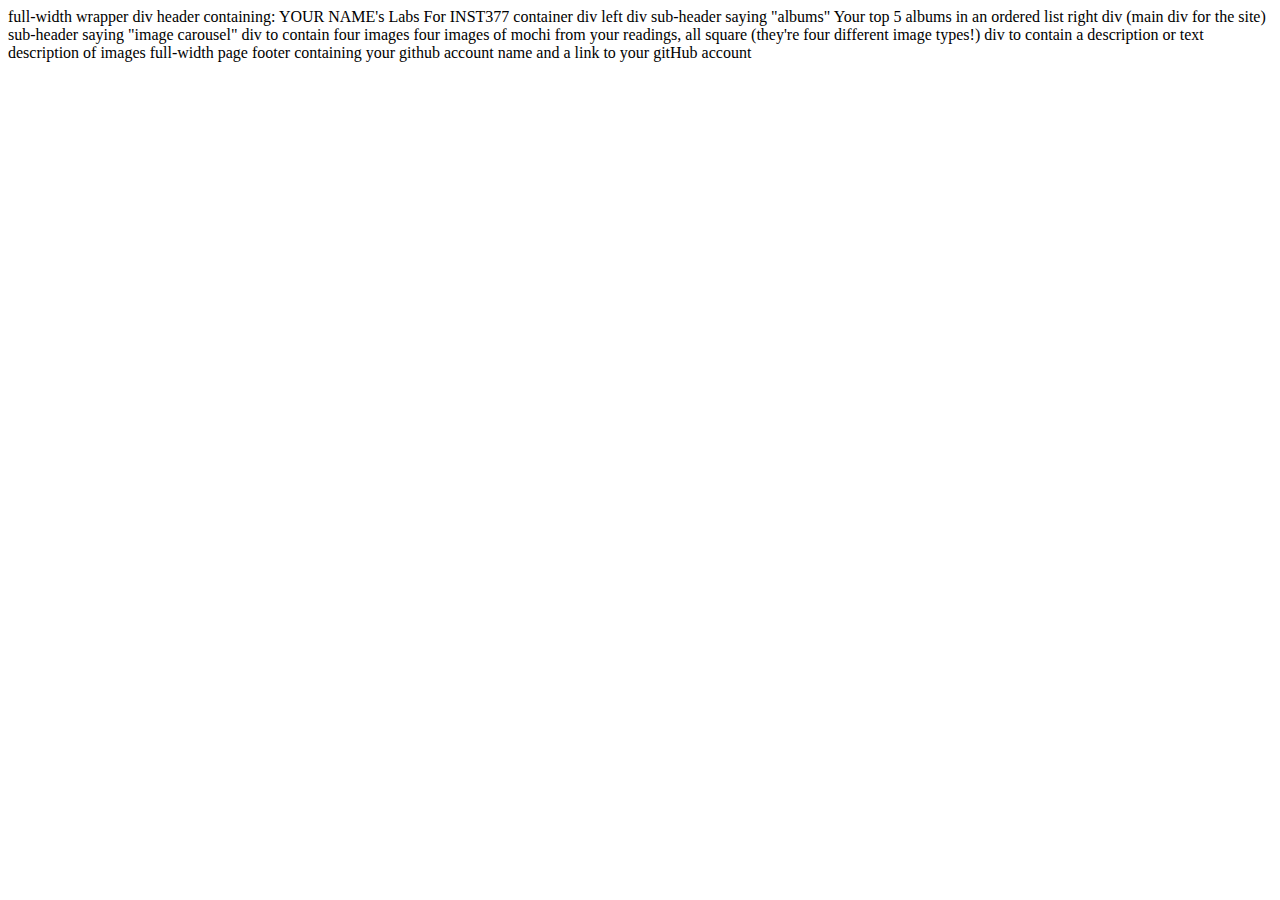
==== client/lab_1/index.html @ f9d5b38a "Changed lab_1" ====
<html lang="en">
<head>
  <meta charset="UTF-8">
  <meta http-equiv="X-UA-Compatible" content="IE=edge">
  <meta name="viewport" content="width=device-width, initial-scale=1.0">
  <title>Krithika's Lab</title>
</head>
<body>
  
</body>
</html>


full-width wrapper div
  header containing: YOUR NAME's Labs For INST377
  container div
      left div
        sub-header saying "albums"
        Your top 5 albums in an ordered list
      right div (main div for the site)
        sub-header saying "image carousel"
          div to contain four images
            four images of mochi from your readings, all square (they're four different image types!)
          div to contain a description or text
            description of images


full-width page footer containing your github account name and a link to your gitHub account
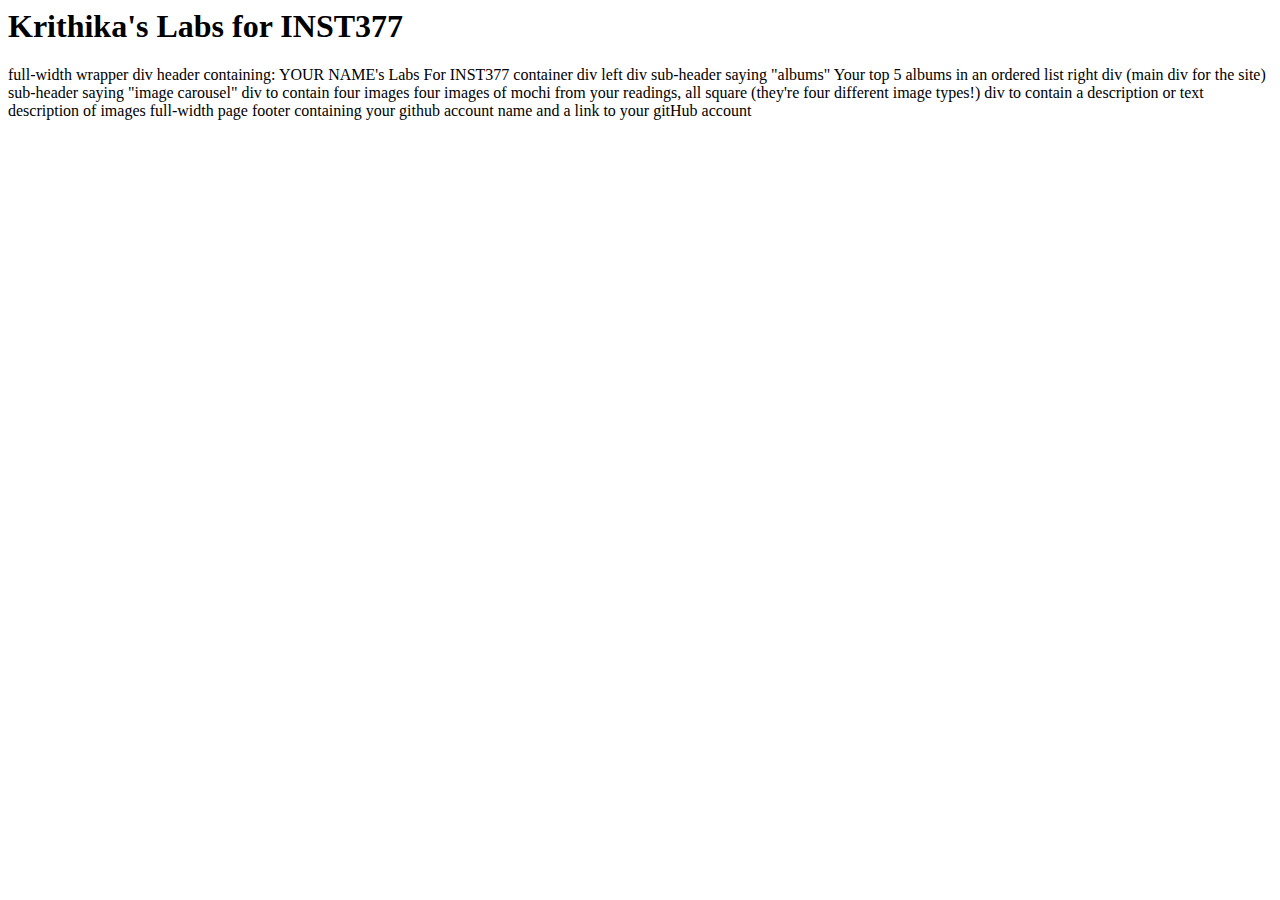
==== commit 9a828545: "Added heading" ====
--- a/client/lab_1/index.html
+++ b/client/lab_1/index.html
@@ -6,7 +6,12 @@
   <title>Krithika's Lab</title>
 </head>
 <body>
-  
+  <div>
+    <header><h1>Krithika's Labs for INST377</h1></header>
+  </div>
+  <div>
+
+  </div>
 </body>
 </html>
 
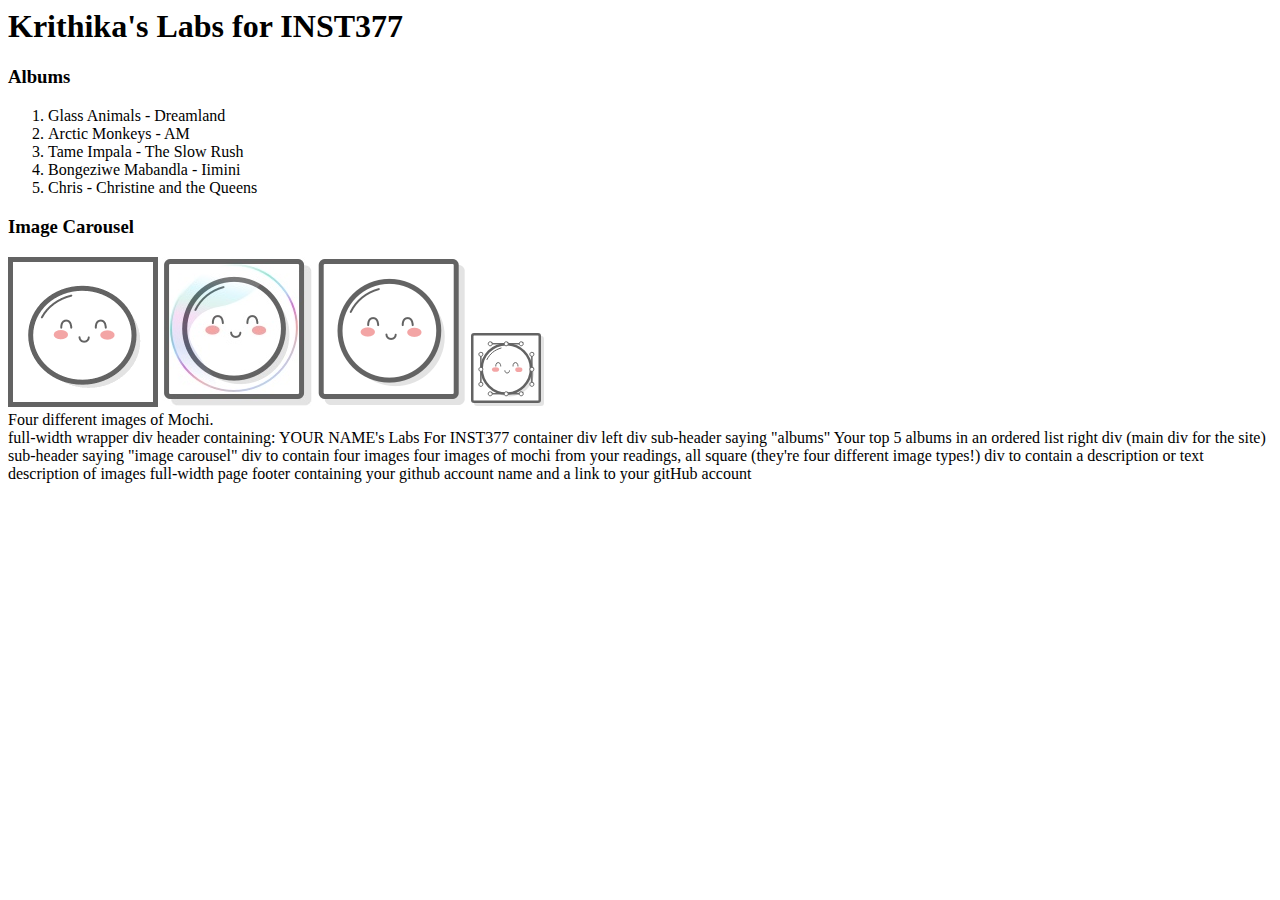
==== commit 1608b17e: "Updated Lab1" ====
--- a/client/lab_1/index.html
+++ b/client/lab_1/index.html
@@ -6,11 +6,30 @@
   <title>Krithika's Lab</title>
 </head>
 <body>
-  <div>
+  <div class="wrapper">
     <header><h1>Krithika's Labs for INST377</h1></header>
-  </div>
-  <div>
-
+    <div class="container">
+      <div class="left">
+        <h3>Albums</h3>
+        <ol>
+          <li>Glass Animals - Dreamland </li>
+          <li>Arctic Monkeys - AM </li>
+          <li>Tame Impala - The Slow Rush</li>
+          <li>Bongeziwe Mabandla - Iimini</li>
+          <li>Chris - Christine and the Queens</li>
+        </ol>
+      </div>
+      <div class="right">
+        <h3>Image Carousel</h3>
+        <img src="images/mochi.gif" alt="mochi gif"/>
+        <img src="images/mochi.jpg" alt="mochi jpg"/>
+        <img src="images/mochi.png" alt="mochi png"/>
+        <img src="images/mochi.svg" alt="mochi svg"/>
+      </div>
+      <div class="description">
+        Four different images of Mochi.
+      </div>
+    </div>
   </div>
 </body>
 </html>
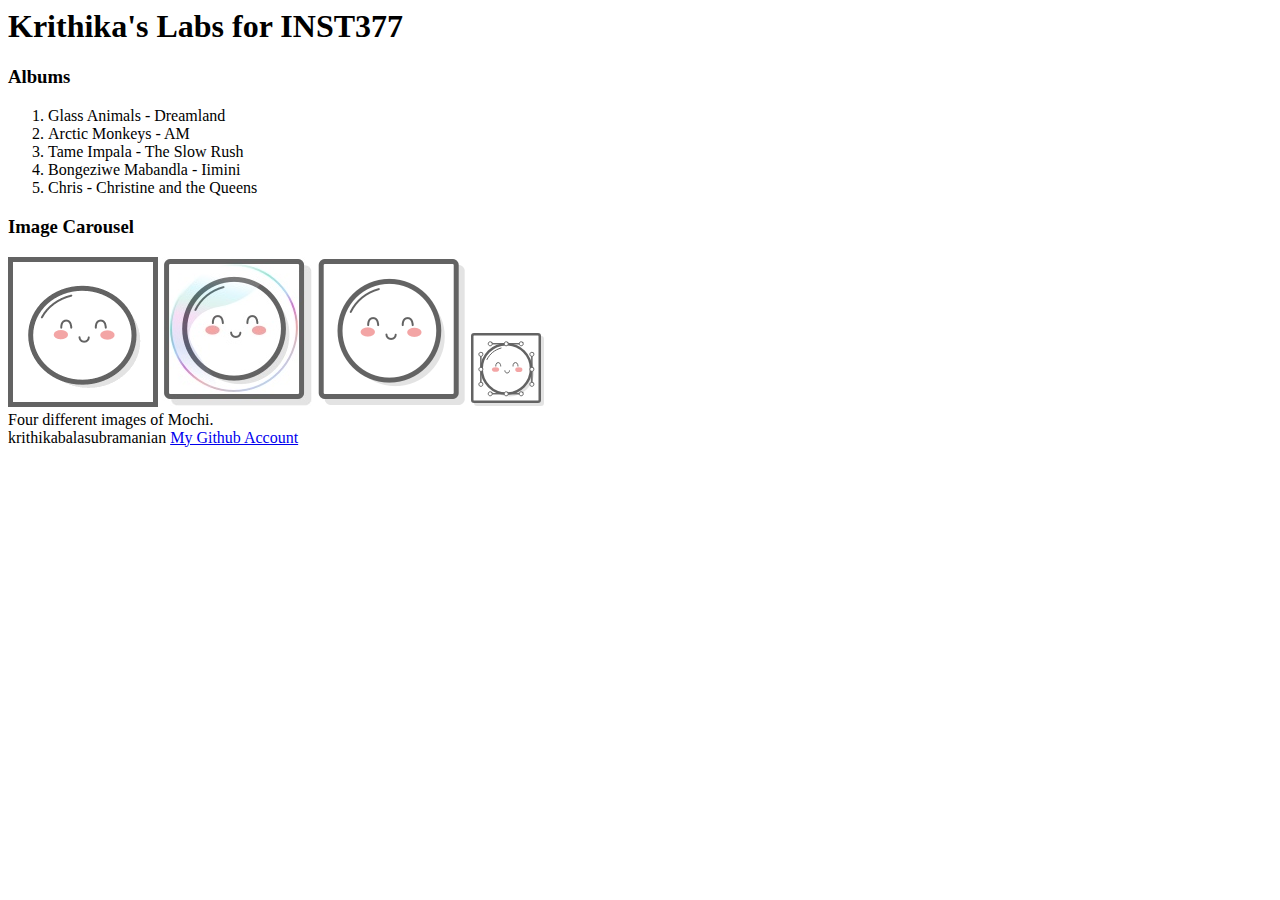
==== commit 0bc1e927: "Added Footer" ====
--- a/client/lab_1/index.html
+++ b/client/lab_1/index.html
@@ -31,22 +31,7 @@
       </div>
     </div>
   </div>
+  <footer>krithikabalasubramanian <a href="https://github.com/krithikabalasubramanian">My Github Account</a>
+  </footer>
 </body>
-</html>
-
-
-full-width wrapper div
-  header containing: YOUR NAME's Labs For INST377
-  container div
-      left div
-        sub-header saying "albums"
-        Your top 5 albums in an ordered list
-      right div (main div for the site)
-        sub-header saying "image carousel"
-          div to contain four images
-            four images of mochi from your readings, all square (they're four different image types!)
-          div to contain a description or text
-            description of images
-
-
-full-width page footer containing your github account name and a link to your gitHub account+</html>